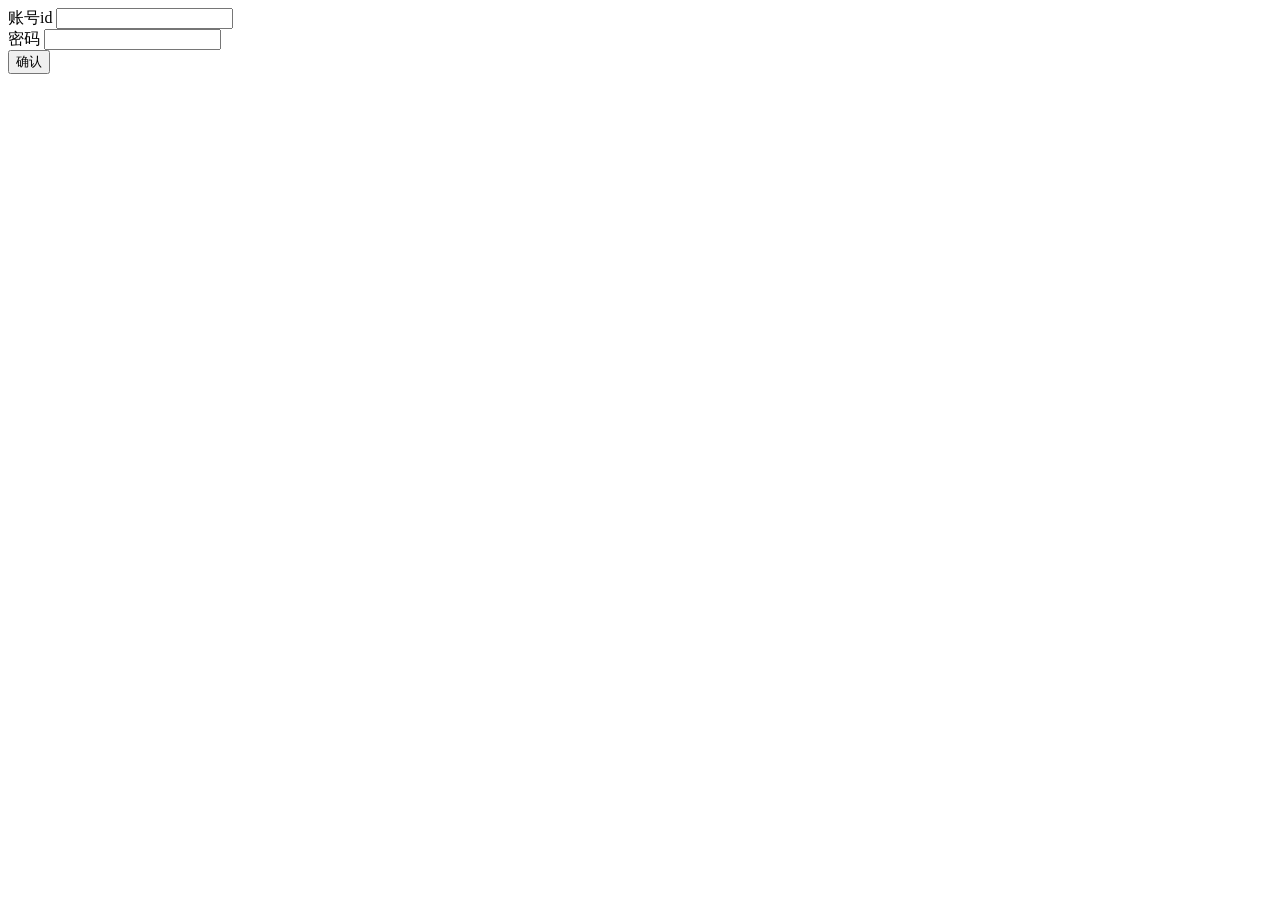
==== src/main/resources/static/admin/index.html @ 1461e76a "将管理员前端路径统一加上/admin防止冲突" ====
<!DOCTYPE html>
<html lang="en">
<head>
    <meta charset="UTF-8">
    <title>心灵之桥管理系统</title>
    <script src="js/http_unpkg.com_axios_dist_axios.js"></script>
    <script src="js/auth.js"></script>
</head>
<body>
    <div id="loginBox">
        <div id="account">
            <span>账号id</span>
            <input id="accountText" type="text">
        </div>
        <div id="password">
            <span>密码</span>
            <input id="passwordText" type="password">
        </div>
        <div id="submitButton">
            <input type="button" value="确认" onclick="handleLogin(document.getElementById('accountText').value,document.getElementById('passwordText').value)">
        </div>
    </div>
</body>
</html>
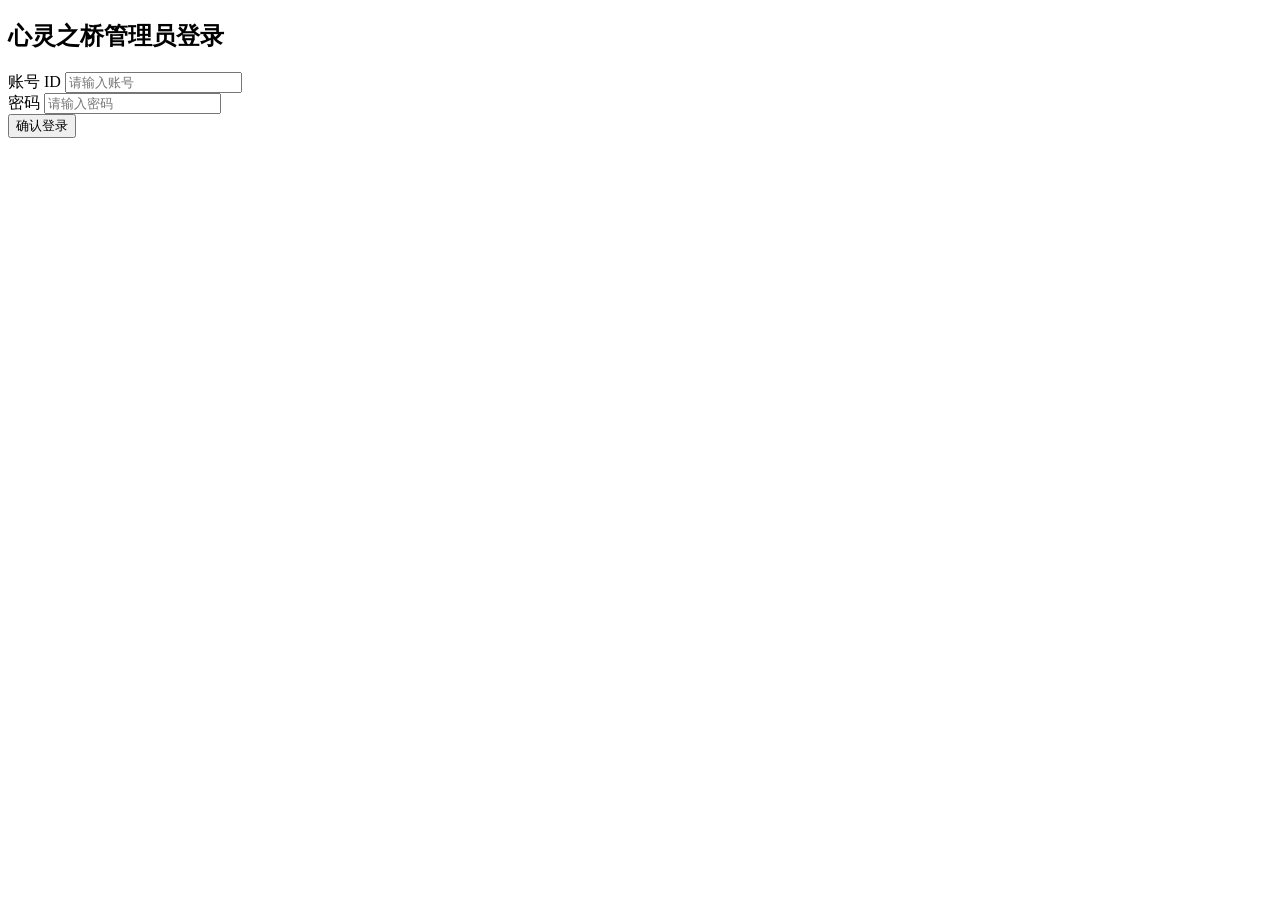
==== commit bb4269bd: "调整了管理员面板的访问链接到localhost:8888/admin/index.html，配置安全组，" ====
--- a/src/main/resources/static/admin/index.html
+++ b/src/main/resources/static/admin/index.html
@@ -3,22 +3,24 @@
 <head>
     <meta charset="UTF-8">
     <title>心灵之桥管理系统</title>
+    <link rel="stylesheet" href="/admin/css/index.css">
     <script src="js/http_unpkg.com_axios_dist_axios.js"></script>
     <script src="js/auth.js"></script>
 </head>
 <body>
-    <div id="loginBox">
-        <div id="account">
-            <span>账号id</span>
-            <input id="accountText" type="text">
-        </div>
-        <div id="password">
-            <span>密码</span>
-            <input id="passwordText" type="password">
-        </div>
-        <div id="submitButton">
-            <input type="button" value="确认" onclick="handleLogin(document.getElementById('accountText').value,document.getElementById('passwordText').value)">
-        </div>
+<div id="loginBox">
+    <h2>心灵之桥管理员登录</h2>
+    <div class="form-group">
+        <label for="accountText">账号 ID</label>
+        <input id="accountText" type="text" placeholder="请输入账号">
     </div>
+    <div class="form-group">
+        <label for="passwordText">密码</label>
+        <input id="passwordText" type="password" placeholder="请输入密码">
+    </div>
+    <div class="form-group">
+        <input type="button" value="确认登录" onclick="handleLogin(document.getElementById('accountText').value,document.getElementById('passwordText').value)">
+    </div>
+</div>
 </body>
-</html>+</html>
